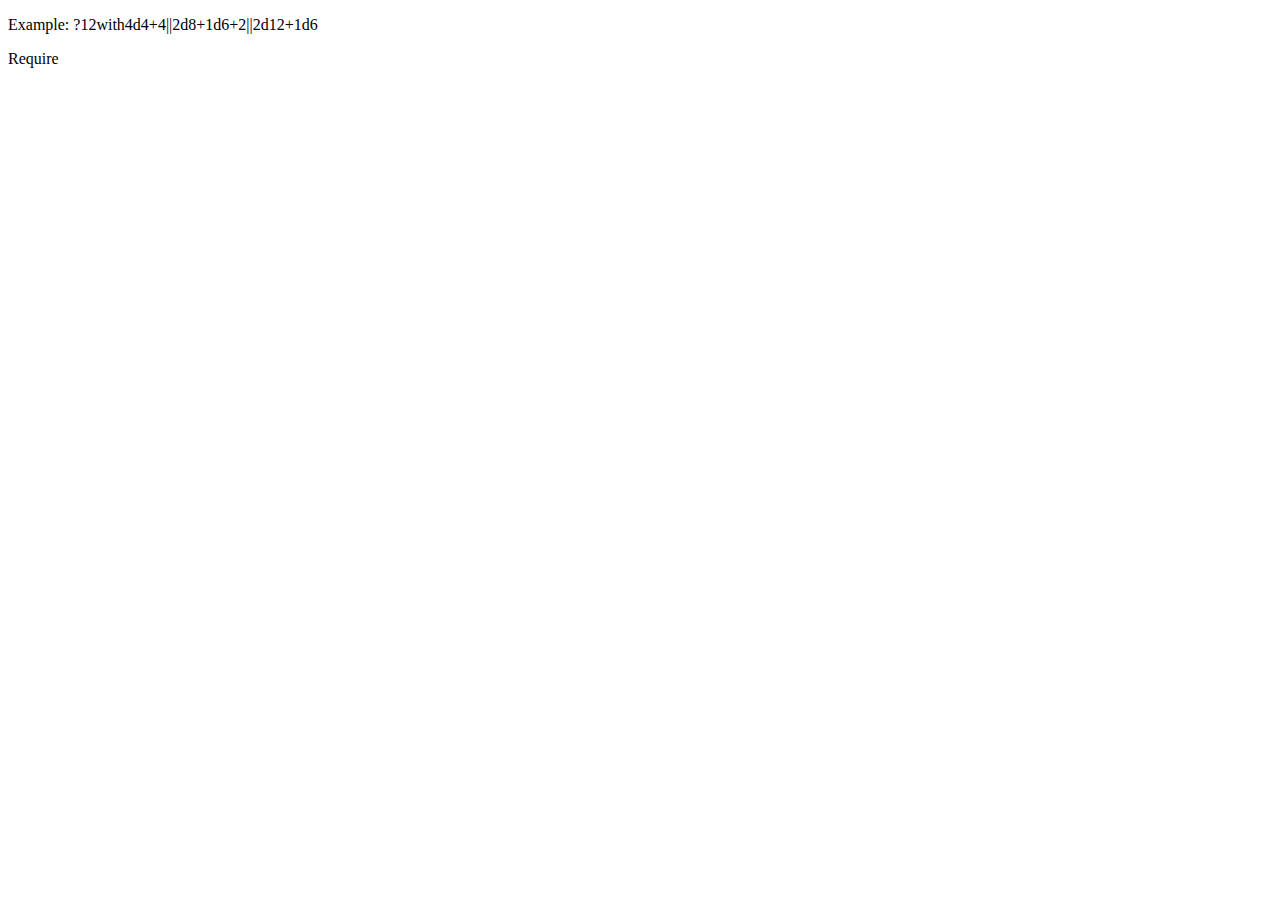
==== howyouroll/index.html @ 236443cc "Added howyouroll" ====
<!DOCTYPE html>
<html>
<body>

    <p>Example: ?12with4d4+4||2d8+1d6+2||2d12+1d6</p>

<script>

var urlinput = window.location.search.substring(1);
process_requirements(urlinput);

function process_requirements(inputstring) {
    var isplit = inputstring.split("with");
    var required = isplit[0];
    var rolls = isplit[1];
    document.write("Require " + required + "<br>");
    var bestroll = process_all_dice_rolls(rolls, required);
    document.write("<br>You should roll " + bestroll);
}

// Computes probability of each rolls, best roll
function process_all_dice_rolls(inputstring, required) {
    var rolls = inputstring.split("||");
    var bestroll = "";
    var bestprob = -1;
    for(var i in rolls) {
	var succprob = dice_roll_success_probability(rolls[i],required);
	document.write("Rolling " + rolls[i] + " has probability of success " + succprob + " <br>");
	if( succprob > bestprob ) {
	    bestprob = succprob;
	    bestroll = rolls[i];
	}
    }
    return bestroll;
}

function dice_roll_success_probability(roll, required) {
    var pmf = process_dice_roll(roll);
    if( required <= 0 ) {
	return 1.0;
    }
    if( pmf.length <= required ) {
	return 0.0;
    }
    var sum = 0.0;
    for(var n = Math.ceil(required); n < pmf.length; n++) {
	sum  = sum + pmf[n];
    }
    return sum;
}

function process_dice_roll(input) {
    var rolls = input.split("+");
    prob = [1.0];
    for (var i in rolls) {
	var rollprob = process_dice(rolls[i]);
	prob = conv(prob, rollprob);
    }
    return prob;
}

// splits DnD dice notation, e.g., 4d6 into number of rolls
// and dice. Returns probability distribution.
function process_dice(inputstring) {
    var dice = inputstring.split("d");
    var num_rolls = dice[0]; //number of rolls
    // if not "dD" component then assume D=1
    // e.e is 4d6+1 interpretted as 4d6+1d1
    var dice_type = 1;
    if( dice.length > 1 ) {
	dice_type = dice[1]; // type of dice
    }
    var dprob = diceProbability(dice_type);
    var prob = [1.0];
    for(var i = 0; i < num_rolls; i++) {
	prob = conv(prob,dprob);
    }
    return prob;
}

// discrete convolvution of two arrays
function conv(x,y) {
    function inner(n) {
	var sum=0;
	for(var m in x) {
	    if( n - m >= 0 ) {
		if( n - m < y.length ) {
		    sum = sum + x[m]*y[n-m];
		}
	    }
	}
	return sum;
    }
    var len = x.length + y.length - 1;
    var ret = [];
    for(var n = 0; n< len; n++){
	ret.push(inner(n));
    }
    return ret;
}

// pmf of an n sided dice (returned as array)
function diceProbability(n) {
    var prob = [0.0];
    for(var p = 0; p < n; p++){
	prob.push(1.0/n);
    }
    return prob;
}

</script>

</body>
</html>
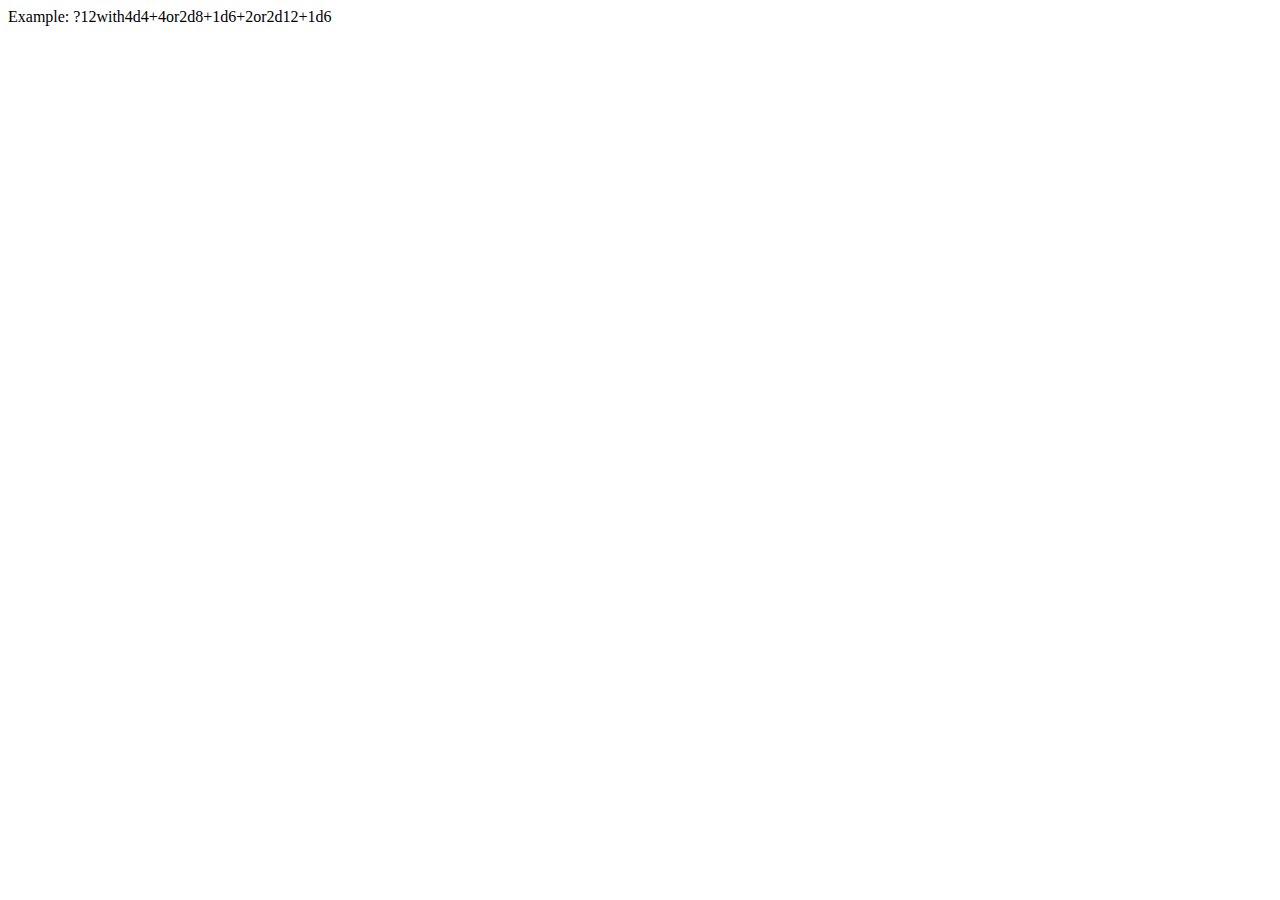
==== commit a8b82fb1: "replaced || with "or". Adds dogslicer modification." ====
--- a/howyouroll/index.html
+++ b/howyouroll/index.html
@@ -1,8 +1,6 @@
 <!DOCTYPE html>
 <html>
 <body>
-
-    <p>Example: ?12with4d4+4||2d8+1d6+2||2d12+1d6</p>
 
 <script>
 
@@ -10,17 +8,26 @@
 process_requirements(urlinput);
 
 function process_requirements(inputstring) {
+    if( urlinput.length == 0 ) {
+	document.write("Example: ?12with4d4+4or2d8+1d6+2or2d12+1d6");
+	return;
+    }
     var isplit = inputstring.split("with");
     var required = isplit[0];
     var rolls = isplit[1];
     document.write("Require " + required + "<br>");
     var bestroll = process_all_dice_rolls(rolls, required);
-    document.write("<br>You should roll " + bestroll);
+    if( bestroll[1] > 0.5 ) {
+	document.write("<br>You should roll " + bestroll[0]);
+    }
+    else {
+	document.write("<br>You should run away!");
+    }
 }
 
-// Computes probability of each rolls, best roll
+// Computes probability of each roll, return best roll
 function process_all_dice_rolls(inputstring, required) {
-    var rolls = inputstring.split("||");
+    var rolls = inputstring.split("or");
     var bestroll = "";
     var bestprob = -1;
     for(var i in rolls) {
@@ -31,7 +38,7 @@
 	    bestroll = rolls[i];
 	}
     }
-    return bestroll;
+    return [bestroll,  succprob];
 }
 
 function dice_roll_success_probability(roll, required) {
@@ -65,12 +72,12 @@
     var dice = inputstring.split("d");
     var num_rolls = dice[0]; //number of rolls
     // if not "dD" component then assume D=1
-    // e.e is 4d6+1 interpretted as 4d6+1d1
-    var dice_type = 1;
+    // eg  4d6+1 interpretted as 4d6+1d1
+    var dice_type = "1";
     if( dice.length > 1 ) {
 	dice_type = dice[1]; // type of dice
     }
-    var dprob = diceProbability(dice_type);
+    var dprob = modifiedDiceProbability(dice_type);
     var prob = [1.0];
     for(var i = 0; i < num_rolls; i++) {
 	prob = conv(prob,dprob);
@@ -99,8 +106,30 @@
     return ret;
 }
 
+// process dice modifications (dogslicer for example)
+// this are included by adding the notation
+// 1d6m1>3
+// meaning replace 1d6 with 1's replaced by 3's.
+function modifiedDiceProbability(inputstring) {
+    var dice = inputstring.split("m");
+    var dice_type = dice[0];
+    var prob = standardDiceProbability(dice_type);
+    if( dice.length == 1 )  return prob;
+    probmod = modifyDice(prob, dice[1]);
+    return probmod;
+}
+
+function modifyDice(prob, modifier) {
+    var dice = modifier.split("to");
+    var a = dice[0];
+    var b = dice[1];
+    prob[b] = prob[a] + prob[b];
+    prob[a] = 0.0;
+    return prob;
+}
+
 // pmf of an n sided dice (returned as array)
-function diceProbability(n) {
+function standardDiceProbability(n) {
     var prob = [0.0];
     for(var p = 0; p < n; p++){
 	prob.push(1.0/n);
@@ -108,6 +137,52 @@
     return prob;
 }
 
+function test_modifyDice() {
+    //document.write("<br><br>modifyDice test running<br>");
+    var prob1 = modifyDice([0,0.5,0.5], "1to2");
+    if( prob1[0] != 0 ) document.write("<br>modifyDice test FAILED!<br>");
+    if( prob1[1] != 0 ) document.write("modifyDice test FAILED!<br>");
+    if( prob1[2] != 1 ) document.write("modifyDice test FAILED!<br>");
+}
+
+function test_modifiedDiceProbability() {
+    var prob = modifiedDiceProbability("2");
+    if( prob[0] != 0 ) document.write("<br>modifyDice test FAILED!<br>");
+    if( prob[1] != 0.5 ) document.write("modifyDice test FAILED!<br>");
+    if( prob[2] != 0.5 ) document.write("modifyDice test FAILED!<br>");    
+
+    var prob = modifiedDiceProbability("2m1to2");
+    if( prob[0] != 0 ) document.write("<br>modifyDice test FAILED!<br>");
+    if( prob[1] != 0 ) document.write("modifyDice test FAILED!<br>");
+    if( prob[2] != 1 ) document.write("modifyDice test FAILED!<br>");    
+}
+
+function test_process_dice() {
+    var failstring = "<br>process dice failed";
+    var prob = process_dice("1d2");
+    if( prob[0] != 0 ) document.write(failstring);
+    if( prob[1] != 0.5 ) document.write(failstring);
+    if( prob[2] != 0.5 ) document.write(failstring);    
+
+    var prob = process_dice("1d2m1to2");
+    if( prob[0] != 0 ) document.write(failstring);
+    if( prob[1] != 0 ) document.write(failstring);
+    if( prob[2] != 1 ) document.write(failstring);
+
+    var prob = process_dice("2d2m1to2");
+    if( prob[0] != 0 ) document.write(failstring);
+    if( prob[1] != 0 ) document.write(failstring);
+    if( prob[2] != 0 ) document.write(failstring);    
+    if( prob[3] != 0 ) document.write(failstring);    
+    if( prob[4] != 1 ) document.write(failstring);    
+
+}
+
+// run a bunch of tests to finish off
+test_modifyDice();
+test_modifiedDiceProbability();
+test_process_dice();
+
 </script>
 
 </body>
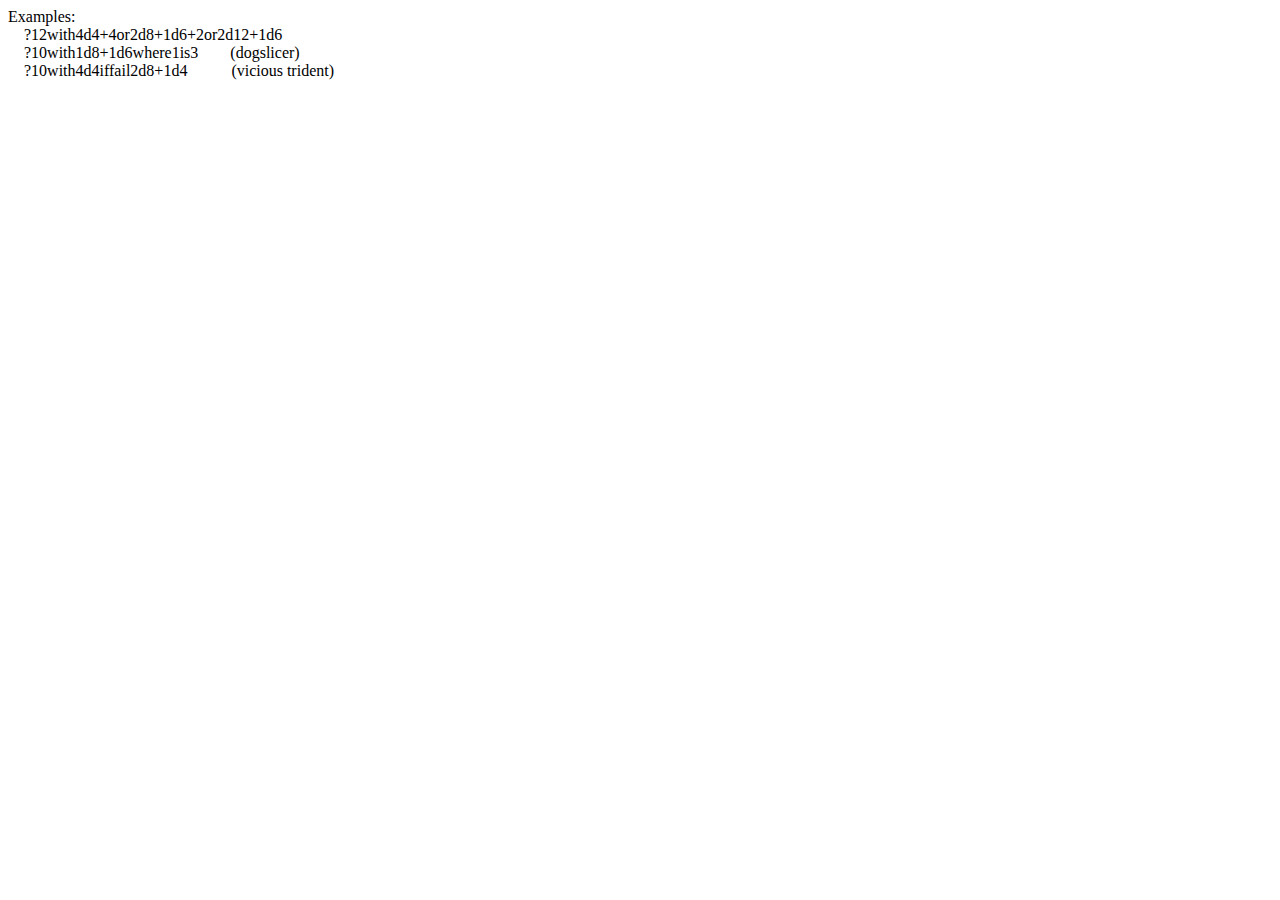
==== commit a8117737: "Reloading website." ====
--- a/howyouroll/index.html
+++ b/howyouroll/index.html
@@ -9,7 +9,9 @@
 
 function process_requirements(inputstring) {
     if( urlinput.length == 0 ) {
-	document.write("Example: ?12with4d4+4or2d8+1d6+2or2d12+1d6");
+	document.write("Examples: <br>&nbsp&nbsp&nbsp&nbsp?12with4d4+4or2d8+1d6+2or2d12+1d6 <br>" +
+		       "&nbsp&nbsp&nbsp&nbsp?10with1d8+1d6where1is3&nbsp&nbsp&nbsp&nbsp&nbsp&nbsp&nbsp&nbsp(dogslicer)<br>" +
+		       "&nbsp&nbsp&nbsp&nbsp?10with4d4iffail2d8+1d4&nbsp&nbsp&nbsp&nbsp&nbsp&nbsp&nbsp&nbsp&nbsp&nbsp&nbsp(vicious trident)");
 	return;
     }
     var isplit = inputstring.split("with");
@@ -31,7 +33,7 @@
     var bestroll = "";
     var bestprob = -1;
     for(var i in rolls) {
-	var succprob = dice_roll_success_probability(rolls[i],required);
+	var succprob = process_multiple_rolls(rolls[i],required);
 	document.write("Rolling " + rolls[i] + " has probability of success " + succprob + " <br>");
 	if( succprob > bestprob ) {
 	    bestprob = succprob;
@@ -41,6 +43,18 @@
     return [bestroll,  succprob];
 }
 
+// process "iffail" allowing rolling again after they fail
+function process_multiple_rolls(input, required){
+    var rolls = input.split("iffail");
+    var prob = 1.0;
+    for( var x in rolls ) {
+	var rollprob = dice_roll_success_probability(rolls[x], required);
+	prob = prob*(1-rollprob);
+    }
+    return 1 - prob;
+}
+
+// compute probability of succes of a roll
 function dice_roll_success_probability(roll, required) {
     var pmf = process_dice_roll(roll);
     if( required <= 0 ) {
@@ -56,6 +70,8 @@
     return sum;
 }
 
+// split individual dice with "+" and compute probability mass
+// function of each dice
 function process_dice_roll(input) {
     var rolls = input.split("+");
     prob = [1.0];
@@ -70,7 +86,10 @@
 // and dice. Returns probability distribution.
 function process_dice(inputstring) {
     var dice = inputstring.split("d");
-    var num_rolls = dice[0]; //number of rolls
+    var num_rolls = 1;      //number of rolls (1 if ommited)
+    if( dice[0].length != 0 ) {
+	num_rolls = dice[0];
+    }
     // if not "dD" component then assume D=1
     // eg  4d6+1 interpretted as 4d6+1d1
     var dice_type = "1";
@@ -111,16 +130,17 @@
 // 1d6m1>3
 // meaning replace 1d6 with 1's replaced by 3's.
 function modifiedDiceProbability(inputstring) {
-    var dice = inputstring.split("m");
+    var dice = inputstring.split("where");
     var dice_type = dice[0];
     var prob = standardDiceProbability(dice_type);
-    if( dice.length == 1 )  return prob;
-    probmod = modifyDice(prob, dice[1]);
-    return probmod;
+    for( var i = 1; i < dice.length; i++ ) {  
+	prob = modifyDice(prob, dice[i]);
+    }
+    return prob;
 }
 
 function modifyDice(prob, modifier) {
-    var dice = modifier.split("to");
+    var dice = modifier.split("is");
     var a = dice[0];
     var b = dice[1];
     prob[b] = prob[a] + prob[b];
@@ -139,22 +159,40 @@
 
 function test_modifyDice() {
     //document.write("<br><br>modifyDice test running<br>");
-    var prob1 = modifyDice([0,0.5,0.5], "1to2");
+    var prob1 = modifyDice([0,0.5,0.5], "1is2");
     if( prob1[0] != 0 ) document.write("<br>modifyDice test FAILED!<br>");
     if( prob1[1] != 0 ) document.write("modifyDice test FAILED!<br>");
     if( prob1[2] != 1 ) document.write("modifyDice test FAILED!<br>");
 }
 
-function test_modifiedDiceProbability() {
+function test_modifiedDiceProbability() {    
+    var failstring = "<br>modifiedDiceProbability test FAILED!";
+
     var prob = modifiedDiceProbability("2");
-    if( prob[0] != 0 ) document.write("<br>modifyDice test FAILED!<br>");
-    if( prob[1] != 0.5 ) document.write("modifyDice test FAILED!<br>");
-    if( prob[2] != 0.5 ) document.write("modifyDice test FAILED!<br>");    
-
-    var prob = modifiedDiceProbability("2m1to2");
-    if( prob[0] != 0 ) document.write("<br>modifyDice test FAILED!<br>");
-    if( prob[1] != 0 ) document.write("modifyDice test FAILED!<br>");
-    if( prob[2] != 1 ) document.write("modifyDice test FAILED!<br>");    
+    if( prob[0] != 0 ) document.write(failstring);
+    if( prob[1] != 0.5 ) document.write(failstring);
+    if( prob[2] != 0.5 ) document.write(failstring);    
+
+    var prob = modifiedDiceProbability("2where1is2");
+    if( prob[0] != 0 ) document.write(failstring);
+    if( prob[1] != 0 ) document.write(failstring);
+    if( prob[2] != 1 ) document.write(failstring);    
+}
+
+function test_iffail() {    
+    var failstring = "<br>iffail test FAILED!";
+  
+    var prob = process_multiple_rolls("2iffail1", 1);
+    if( prob != 1 ) document.write(failstring);
+
+    var prob = process_multiple_rolls("2iffail1", 3);
+    if( prob != 0 ) document.write(failstring);
+
+    var prob = process_multiple_rolls("d4iffail2", 3);
+    if( prob != 0.5 ) document.write(failstring);
+
+    var prob = process_multiple_rolls("d4iffaild4", 3);
+    if( prob != 0.75 ) document.write(failstring);
 }
 
 function test_process_dice() {
@@ -164,17 +202,31 @@
     if( prob[1] != 0.5 ) document.write(failstring);
     if( prob[2] != 0.5 ) document.write(failstring);    
 
-    var prob = process_dice("1d2m1to2");
+    var prob = process_dice("1d2where1is2");
     if( prob[0] != 0 ) document.write(failstring);
     if( prob[1] != 0 ) document.write(failstring);
     if( prob[2] != 1 ) document.write(failstring);
 
-    var prob = process_dice("2d2m1to2");
+    var prob = process_dice("2d2where1is2");
     if( prob[0] != 0 ) document.write(failstring);
     if( prob[1] != 0 ) document.write(failstring);
     if( prob[2] != 0 ) document.write(failstring);    
     if( prob[3] != 0 ) document.write(failstring);    
     if( prob[4] != 1 ) document.write(failstring);    
+
+    var prob = process_dice("1d4where1is2");
+    if( prob[0] != 0 ) document.write(failstring);
+    if( prob[1] != 0 ) document.write(failstring);
+    if( prob[2] != 0.5 ) document.write(failstring);    
+    if( prob[3] != 0.25 ) document.write(failstring);    
+    if( prob[4] != 0.25 ) document.write(failstring);    
+
+    var prob = process_dice("1d4where2is3where1is2");
+    if( prob[0] != 0.0 ) document.write(failstring);
+    if( prob[1] != 0.0 ) document.write(failstring);
+    if( prob[2] != 0.25 ) document.write(failstring);    
+    if( prob[3] != 0.5 ) document.write(failstring);    
+    if( prob[4] != 0.25 ) document.write(failstring);    
 
 }
 
@@ -182,6 +234,7 @@
 test_modifyDice();
 test_modifiedDiceProbability();
 test_process_dice();
+test_iffail();
 
 </script>
 
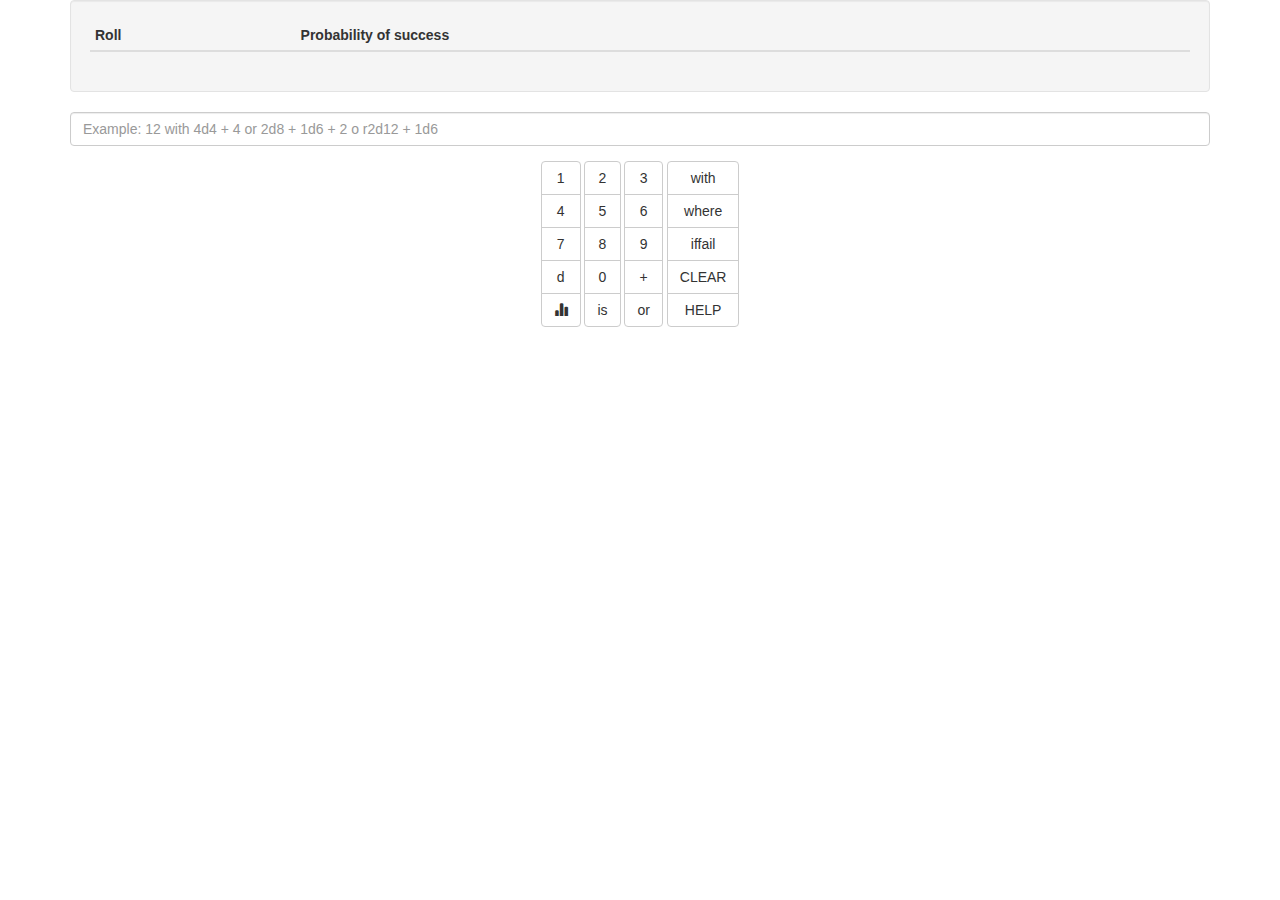
==== commit a9a2311a: "strips whitespace" ====
--- a/howyouroll/index.html
+++ b/howyouroll/index.html
@@ -1,242 +1,104 @@
 <!DOCTYPE html>
+<meta name="viewport" content="width=device-width, initial-scale=1.0">
+
 <html>
 <body>
+    <link rel="stylesheet" href="https://maxcdn.bootstrapcdn.com/bootstrap/3.3.7/css/bootstrap.min.css">
+    <script src="https://ajax.googleapis.com/ajax/libs/jquery/1.12.4/jquery.min.js"></script>
+    <script src="https://maxcdn.bootstrapcdn.com/bootstrap/3.3.7/js/bootstrap.min.js"></script>
+    <link href="c3.css" rel="stylesheet" type="text/css">
+    <script src="d3.min.js" charset="utf-8"></script>
+    <script src="c3.min.js"></script>
+    <script src="thisishowyouroll.js"></script>
+    
+    <div id="plotcontainer" class="container hidden">
+      <div class="well">
+	<div id="pmfplot"></div>
+      </div>
+    </div>
+
+    <div id="diceresultsontainer"  class="container">
+      <div class="well">
+	<div id="requiredroll"></div>
+	<table class="table table-condensed">
+	  <thead>
+	    <tr>
+              <th>Roll</th>
+              <th>Probability of success</th>
+	    </tr>
+	  </thead>
+	  <tbody id="diceresults">
+	  </tbody>
+	</table>
+	<div id="bestroll"></div>
+      </div>
+    </div>
+
+    <div class="container">
+      <form id="rollform">
+    <div class="form-group">
+    <input type="text" class="form-control" id="rollstring" placeholder="Example: 12 with 4d4 + 4 or 2d8 + 1d6 + 2 o r2d12 + 1d6">
+    </div>
+    </form>
+    </div>
+    
+    <div class="container text-center">
+    <div class="btn-group-vertical">
+    <button type="button" class="btn btn-default" onclick="button_1()">1</button> 
+    <button type="button" class="btn btn-default" onclick="button_4()">4</button>
+    <button type="button" class="btn btn-default" onclick="button_7()">7</button>
+    <button type="button" class="btn btn-default" onclick="button_d()">d</button>
+    <button type="button" class="btn btn-default" onclick="button_switch_stats()"><span class="glyphicon glyphicon-stats"></span></button>
+    </div>
+    <div class="btn-group-vertical">
+    <button type="button" class="btn btn-default" onclick="button_2()">2</button> 
+    <button type="button" class="btn btn-default" onclick="button_5()">5</button>
+    <button type="button" class="btn btn-default" onclick="button_8()">8</button>
+    <button type="button" class="btn btn-default" onclick="button_0()">0</button>
+    <button type="button" class="btn btn-default" onclick="button_is()">is</button>
+    </div>
+    <div class="btn-group-vertical">
+    <button type="button" class="btn btn-default" onclick="button_3()">3</button> 
+    <button type="button" class="btn btn-default" onclick="button_6()">6</button>
+    <button type="button" class="btn btn-default" onclick="button_9()">9</button>
+    <button type="button" class="btn btn-default" onclick="button_plus()">+</button>
+    <button type="button" class="btn btn-default" onclick="button_or()">or</button>
+    </div>
+    <div class="btn-group-vertical">
+    <button type="button" class="btn btn-default" onclick="button_with()">with</button> 
+    <button type="button" class="btn btn-default" onclick="button_where()">where</button>
+    <button type="button" class="btn btn-default" onclick="button_iffail()">iffail</button>
+    <button type="button" class="btn btn-default" onclick="button_CLEAR()">CLEAR</i></button> 
+    <button type="button" class="btn btn-default" onclick="button_HELP()">HELP</button>
+    </div>
 
 <script>
 
-var urlinput = window.location.search.substring(1);
-process_requirements(urlinput);
+  var pmfplot = c3.generate({
+  bindto: '#pmfplot',
+  data: {
+  columns: [],
+  type: 'area-step'
+  },
+  title: {
+  text: 'Probability of success'
+  }
+  });
 
-function process_requirements(inputstring) {
-    if( urlinput.length == 0 ) {
-	document.write("Examples: <br>&nbsp&nbsp&nbsp&nbsp?12with4d4+4or2d8+1d6+2or2d12+1d6 <br>" +
-		       "&nbsp&nbsp&nbsp&nbsp?10with1d8+1d6where1is3&nbsp&nbsp&nbsp&nbsp&nbsp&nbsp&nbsp&nbsp(dogslicer)<br>" +
-		       "&nbsp&nbsp&nbsp&nbsp?10with4d4iffail2d8+1d4&nbsp&nbsp&nbsp&nbsp&nbsp&nbsp&nbsp&nbsp&nbsp&nbsp&nbsp(vicious trident)");
-	return;
-    }
-    var isplit = inputstring.split("with");
-    var required = isplit[0];
-    var rolls = isplit[1];
-    document.write("Require " + required + "<br>");
-    var bestroll = process_all_dice_rolls(rolls, required);
-    if( bestroll[1] > 0.5 ) {
-	document.write("<br>You should roll " + bestroll[0]);
-    }
-    else {
-	document.write("<br>You should run away!");
-    }
-}
+  // support input query string
+  document.getElementById("rollstring").value = window.location.search.substring(1);
 
-// Computes probability of each roll, return best roll
-function process_all_dice_rolls(inputstring, required) {
-    var rolls = inputstring.split("or");
-    var bestroll = "";
-    var bestprob = -1;
-    for(var i in rolls) {
-	var succprob = process_multiple_rolls(rolls[i],required);
-	document.write("Rolling " + rolls[i] + " has probability of success " + succprob + " <br>");
-	if( succprob > bestprob ) {
-	    bestprob = succprob;
-	    bestroll = rolls[i];
-	}
-    }
-    return [bestroll,  succprob];
-}
+  // Keypresses go to form
+  document.getElementById("rollform").addEventListener('keyup', function(e) {
+//    console.log("Submitted test " + document.getElementById("rollstring").value);
+    e.preventDefault();
+    regenerate_results();
+}, false);
+  
+  regenerate_results();
+  
+</script>
 
-// process "iffail" allowing rolling again after they fail
-function process_multiple_rolls(input, required){
-    var rolls = input.split("iffail");
-    var prob = 1.0;
-    for( var x in rolls ) {
-	var rollprob = dice_roll_success_probability(rolls[x], required);
-	prob = prob*(1-rollprob);
-    }
-    return 1 - prob;
-}
-
-// compute probability of succes of a roll
-function dice_roll_success_probability(roll, required) {
-    var pmf = process_dice_roll(roll);
-    if( required <= 0 ) {
-	return 1.0;
-    }
-    if( pmf.length <= required ) {
-	return 0.0;
-    }
-    var sum = 0.0;
-    for(var n = Math.ceil(required); n < pmf.length; n++) {
-	sum  = sum + pmf[n];
-    }
-    return sum;
-}
-
-// split individual dice with "+" and compute probability mass
-// function of each dice
-function process_dice_roll(input) {
-    var rolls = input.split("+");
-    prob = [1.0];
-    for (var i in rolls) {
-	var rollprob = process_dice(rolls[i]);
-	prob = conv(prob, rollprob);
-    }
-    return prob;
-}
-
-// splits DnD dice notation, e.g., 4d6 into number of rolls
-// and dice. Returns probability distribution.
-function process_dice(inputstring) {
-    var dice = inputstring.split("d");
-    var num_rolls = 1;      //number of rolls (1 if ommited)
-    if( dice[0].length != 0 ) {
-	num_rolls = dice[0];
-    }
-    // if not "dD" component then assume D=1
-    // eg  4d6+1 interpretted as 4d6+1d1
-    var dice_type = "1";
-    if( dice.length > 1 ) {
-	dice_type = dice[1]; // type of dice
-    }
-    var dprob = modifiedDiceProbability(dice_type);
-    var prob = [1.0];
-    for(var i = 0; i < num_rolls; i++) {
-	prob = conv(prob,dprob);
-    }
-    return prob;
-}
-
-// discrete convolvution of two arrays
-function conv(x,y) {
-    function inner(n) {
-	var sum=0;
-	for(var m in x) {
-	    if( n - m >= 0 ) {
-		if( n - m < y.length ) {
-		    sum = sum + x[m]*y[n-m];
-		}
-	    }
-	}
-	return sum;
-    }
-    var len = x.length + y.length - 1;
-    var ret = [];
-    for(var n = 0; n< len; n++){
-	ret.push(inner(n));
-    }
-    return ret;
-}
-
-// process dice modifications (dogslicer for example)
-// this are included by adding the notation
-// 1d6m1>3
-// meaning replace 1d6 with 1's replaced by 3's.
-function modifiedDiceProbability(inputstring) {
-    var dice = inputstring.split("where");
-    var dice_type = dice[0];
-    var prob = standardDiceProbability(dice_type);
-    for( var i = 1; i < dice.length; i++ ) {  
-	prob = modifyDice(prob, dice[i]);
-    }
-    return prob;
-}
-
-function modifyDice(prob, modifier) {
-    var dice = modifier.split("is");
-    var a = dice[0];
-    var b = dice[1];
-    prob[b] = prob[a] + prob[b];
-    prob[a] = 0.0;
-    return prob;
-}
-
-// pmf of an n sided dice (returned as array)
-function standardDiceProbability(n) {
-    var prob = [0.0];
-    for(var p = 0; p < n; p++){
-	prob.push(1.0/n);
-    }
-    return prob;
-}
-
-function test_modifyDice() {
-    //document.write("<br><br>modifyDice test running<br>");
-    var prob1 = modifyDice([0,0.5,0.5], "1is2");
-    if( prob1[0] != 0 ) document.write("<br>modifyDice test FAILED!<br>");
-    if( prob1[1] != 0 ) document.write("modifyDice test FAILED!<br>");
-    if( prob1[2] != 1 ) document.write("modifyDice test FAILED!<br>");
-}
-
-function test_modifiedDiceProbability() {    
-    var failstring = "<br>modifiedDiceProbability test FAILED!";
-
-    var prob = modifiedDiceProbability("2");
-    if( prob[0] != 0 ) document.write(failstring);
-    if( prob[1] != 0.5 ) document.write(failstring);
-    if( prob[2] != 0.5 ) document.write(failstring);    
-
-    var prob = modifiedDiceProbability("2where1is2");
-    if( prob[0] != 0 ) document.write(failstring);
-    if( prob[1] != 0 ) document.write(failstring);
-    if( prob[2] != 1 ) document.write(failstring);    
-}
-
-function test_iffail() {    
-    var failstring = "<br>iffail test FAILED!";
-  
-    var prob = process_multiple_rolls("2iffail1", 1);
-    if( prob != 1 ) document.write(failstring);
-
-    var prob = process_multiple_rolls("2iffail1", 3);
-    if( prob != 0 ) document.write(failstring);
-
-    var prob = process_multiple_rolls("d4iffail2", 3);
-    if( prob != 0.5 ) document.write(failstring);
-
-    var prob = process_multiple_rolls("d4iffaild4", 3);
-    if( prob != 0.75 ) document.write(failstring);
-}
-
-function test_process_dice() {
-    var failstring = "<br>process dice failed";
-    var prob = process_dice("1d2");
-    if( prob[0] != 0 ) document.write(failstring);
-    if( prob[1] != 0.5 ) document.write(failstring);
-    if( prob[2] != 0.5 ) document.write(failstring);    
-
-    var prob = process_dice("1d2where1is2");
-    if( prob[0] != 0 ) document.write(failstring);
-    if( prob[1] != 0 ) document.write(failstring);
-    if( prob[2] != 1 ) document.write(failstring);
-
-    var prob = process_dice("2d2where1is2");
-    if( prob[0] != 0 ) document.write(failstring);
-    if( prob[1] != 0 ) document.write(failstring);
-    if( prob[2] != 0 ) document.write(failstring);    
-    if( prob[3] != 0 ) document.write(failstring);    
-    if( prob[4] != 1 ) document.write(failstring);    
-
-    var prob = process_dice("1d4where1is2");
-    if( prob[0] != 0 ) document.write(failstring);
-    if( prob[1] != 0 ) document.write(failstring);
-    if( prob[2] != 0.5 ) document.write(failstring);    
-    if( prob[3] != 0.25 ) document.write(failstring);    
-    if( prob[4] != 0.25 ) document.write(failstring);    
-
-    var prob = process_dice("1d4where2is3where1is2");
-    if( prob[0] != 0.0 ) document.write(failstring);
-    if( prob[1] != 0.0 ) document.write(failstring);
-    if( prob[2] != 0.25 ) document.write(failstring);    
-    if( prob[3] != 0.5 ) document.write(failstring);    
-    if( prob[4] != 0.25 ) document.write(failstring);    
-
-}
-
-// run a bunch of tests to finish off
-test_modifyDice();
-test_modifiedDiceProbability();
-test_process_dice();
-test_iffail();
-
-</script>
 
 </body>
 </html>
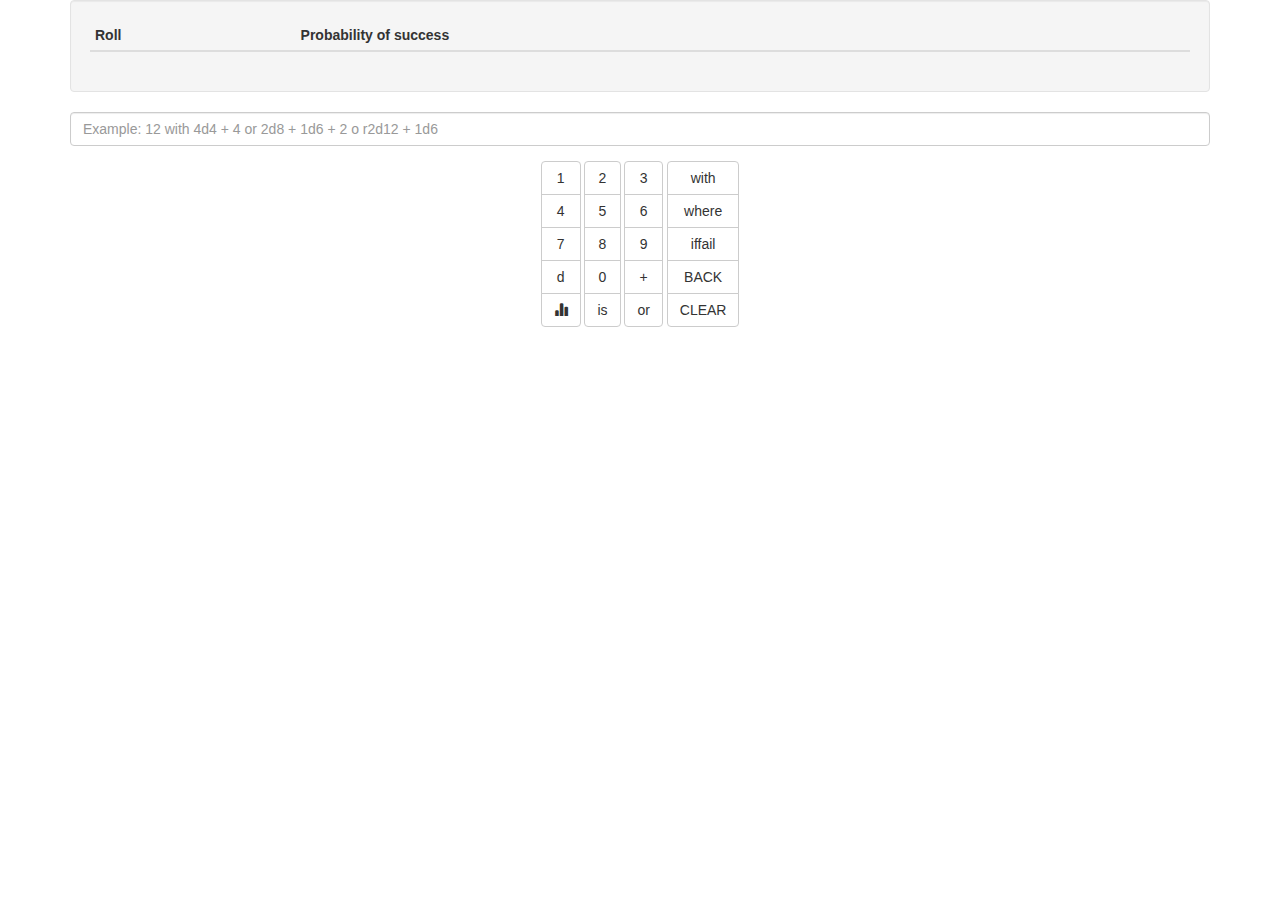
==== commit a772994a: "no help, just clear. Probably should have a help eventually though." ====
--- a/howyouroll/index.html
+++ b/howyouroll/index.html
@@ -68,8 +68,8 @@
     <button type="button" class="btn btn-default" onclick="button_with()">with</button> 
     <button type="button" class="btn btn-default" onclick="button_where()">where</button>
     <button type="button" class="btn btn-default" onclick="button_iffail()">iffail</button>
-    <button type="button" class="btn btn-default" onclick="button_CLEAR()">CLEAR</i></button> 
-    <button type="button" class="btn btn-default" onclick="button_HELP()">HELP</button>
+    <button type="button" class="btn btn-default" onclick="button_BACK()">BACK</i></button> 
+    <button type="button" class="btn btn-default" onclick="button_CLEAR()">CLEAR</button>
     </div>
 
 <script>
